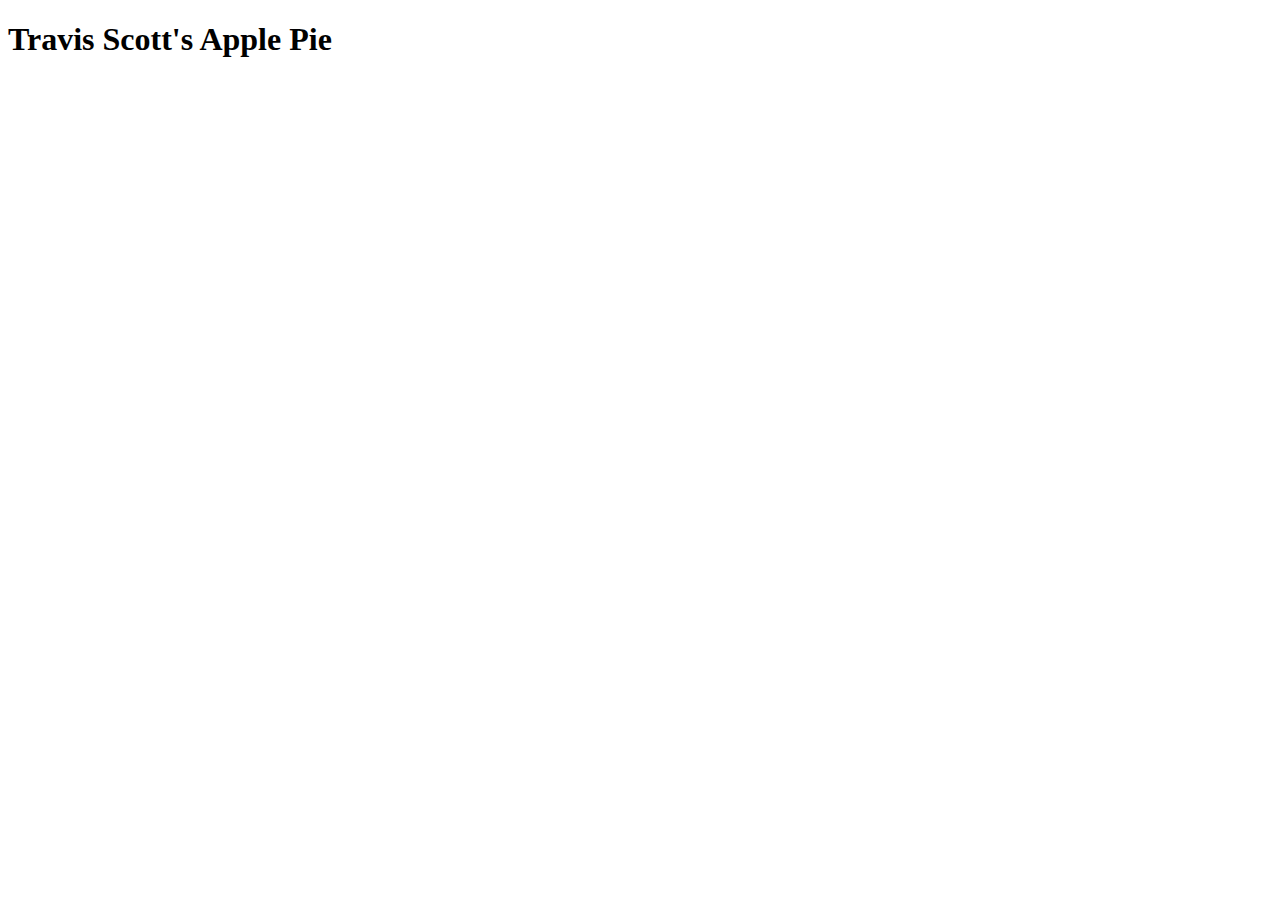
==== recipes/apple_pie.html @ 265740f7 "Create recipe pages and link them" ====
<!DOCTYPE html>
<html lang="en">
<head>
    <meta charset="UTF-8">
    <meta http-equiv="X-UA-Compatible" content="IE=edge">
    <meta name="viewport" content="width=device-width, initial-scale=1.0">
    <title>Document</title>
</head>
<body>

<h1>Travis Scott's Apple Pie</h1>

</body>
</html>
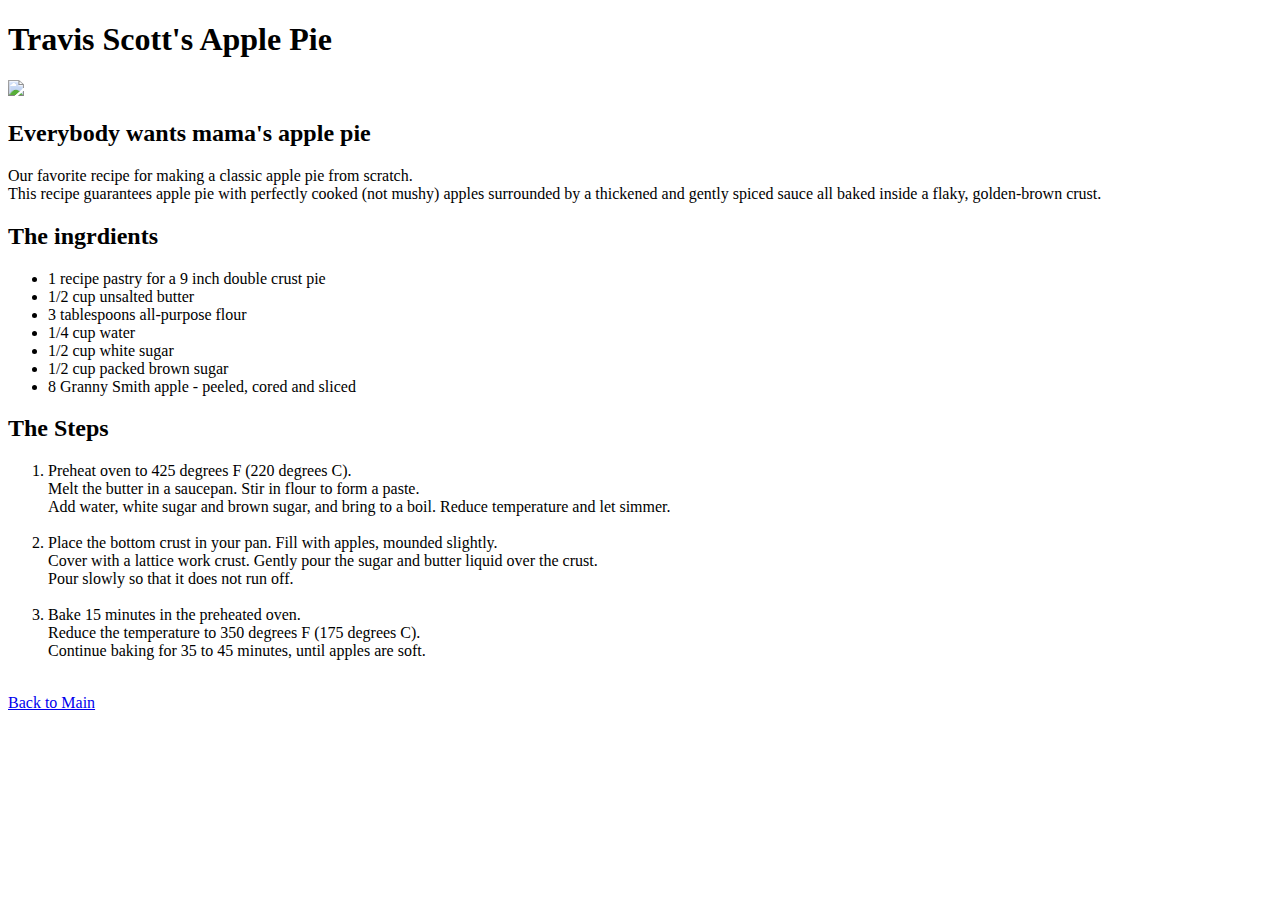
==== commit f923977a: "Finish Apple pie page" ====
--- a/recipes/apple_pie.html
+++ b/recipes/apple_pie.html
@@ -10,5 +10,29 @@
 
 <h1>Travis Scott's Apple Pie</h1>
 
+<img src="https://assets.tmecosys.com/image/upload/t_web767x639/img/recipe/vimdb/238823.jpg">
+
+<h2>Everybody wants mama's apple pie</h2>
+    <p>Our favorite recipe for making a classic apple pie from scratch.<br> This recipe guarantees apple pie with perfectly cooked (not mushy) apples surrounded by a thickened and gently spiced sauce all baked inside a flaky, golden-brown crust.</p>
+
+<h2>The ingrdients</h2>
+    <ul>
+        <li>1 recipe pastry for a 9 inch double crust pie</li>
+        <li>1/2 cup unsalted butter</li>
+        <li>3 tablespoons all-purpose flour</li>
+        <li>1/4 cup water</li>
+        <li>1/2 cup white sugar</li>
+        <li>1/2 cup packed brown sugar</li>
+        <li>8 Granny Smith apple - peeled, cored and sliced</li>
+    </ul>
+
+<h2>The Steps</h2>
+    <ol>
+        <li>Preheat oven to 425 degrees F (220 degrees C).<br>Melt the butter in a saucepan. Stir in flour to form a paste.<br>Add water, white sugar and brown sugar, and bring to a boil. Reduce temperature and let simmer.</li><br>
+        <li>Place the bottom crust in your pan. Fill with apples, mounded slightly.<br>Cover with a lattice work crust. Gently pour the sugar and butter liquid over the crust.<br>Pour slowly so that it does not run off.</li><br>
+        <li>Bake 15 minutes in the preheated oven.<br>Reduce the temperature to 350 degrees F (175 degrees C).<br>Continue baking for 35 to 45 minutes, until apples are soft.</li><br>
+    </ol>
+
+<a href="../index.html">Back to Main</a>
 </body>
 </html>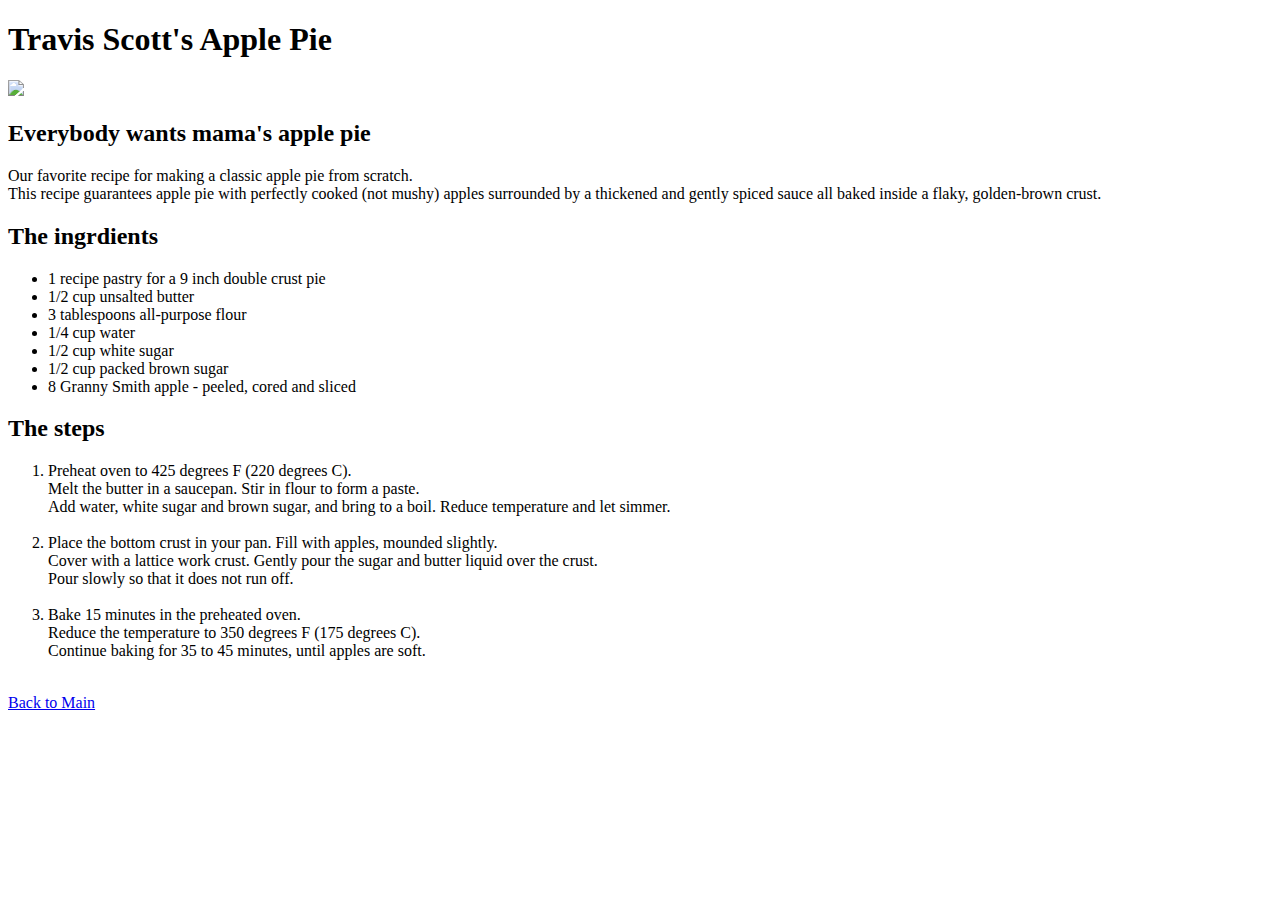
==== commit ce31ef5e: "Fix typo" ====
--- a/recipes/apple_pie.html
+++ b/recipes/apple_pie.html
@@ -26,7 +26,7 @@
         <li>8 Granny Smith apple - peeled, cored and sliced</li>
     </ul>
 
-<h2>The Steps</h2>
+<h2>The steps</h2>
     <ol>
         <li>Preheat oven to 425 degrees F (220 degrees C).<br>Melt the butter in a saucepan. Stir in flour to form a paste.<br>Add water, white sugar and brown sugar, and bring to a boil. Reduce temperature and let simmer.</li><br>
         <li>Place the bottom crust in your pan. Fill with apples, mounded slightly.<br>Cover with a lattice work crust. Gently pour the sugar and butter liquid over the crust.<br>Pour slowly so that it does not run off.</li><br>
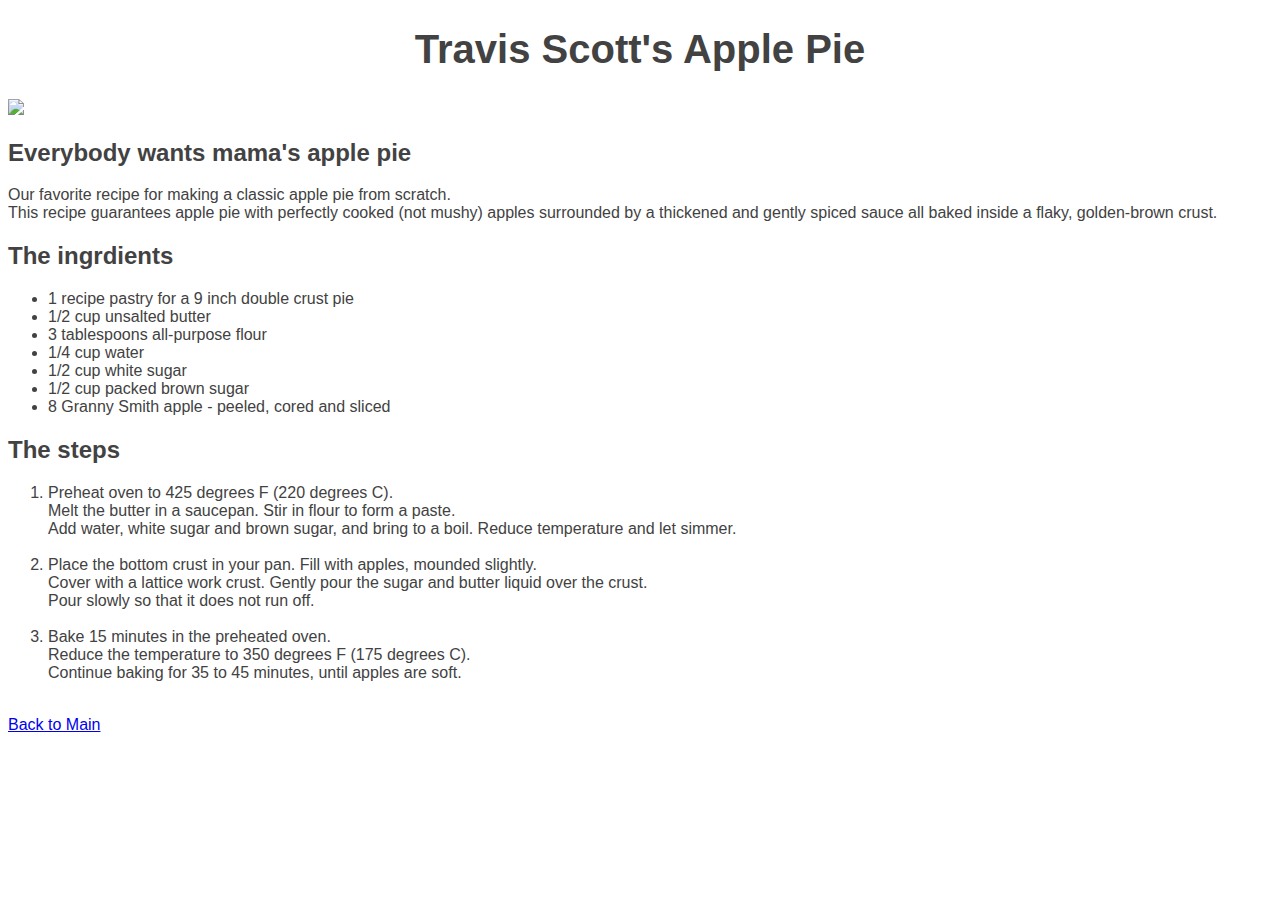
==== commit f70d64b5: "add colors and text align" ====
--- a/recipes/apple_pie.html
+++ b/recipes/apple_pie.html
@@ -4,11 +4,12 @@
     <meta charset="UTF-8">
     <meta http-equiv="X-UA-Compatible" content="IE=edge">
     <meta name="viewport" content="width=device-width, initial-scale=1.0">
+    <link rel="stylesheet" href="../style.css">
     <title>Document</title>
 </head>
-<body>
+<body id="applepiebody">
 
-<h1>Travis Scott's Apple Pie</h1>
+<h1 class="recipetitle">Travis Scott's Apple Pie</h1>
 
 <img src="https://assets.tmecosys.com/image/upload/t_web767x639/img/recipe/vimdb/238823.jpg">
 
--- a/style.css
+++ b/style.css
@@ -0,0 +1,25 @@
+body {
+    font-family: Helvetica, sans-serif;
+}
+
+#name {
+    text-align: center;
+    font-size: 40px;
+}
+
+.recipetitle {
+    text-align: center;
+    font-size: 40px;
+}
+
+#applepiebody {
+    color: #424242;
+}
+
+#potatosaladbody {
+    color: #B8B08D;
+}
+
+#poundcakebody {
+    color: #d69737;
+}